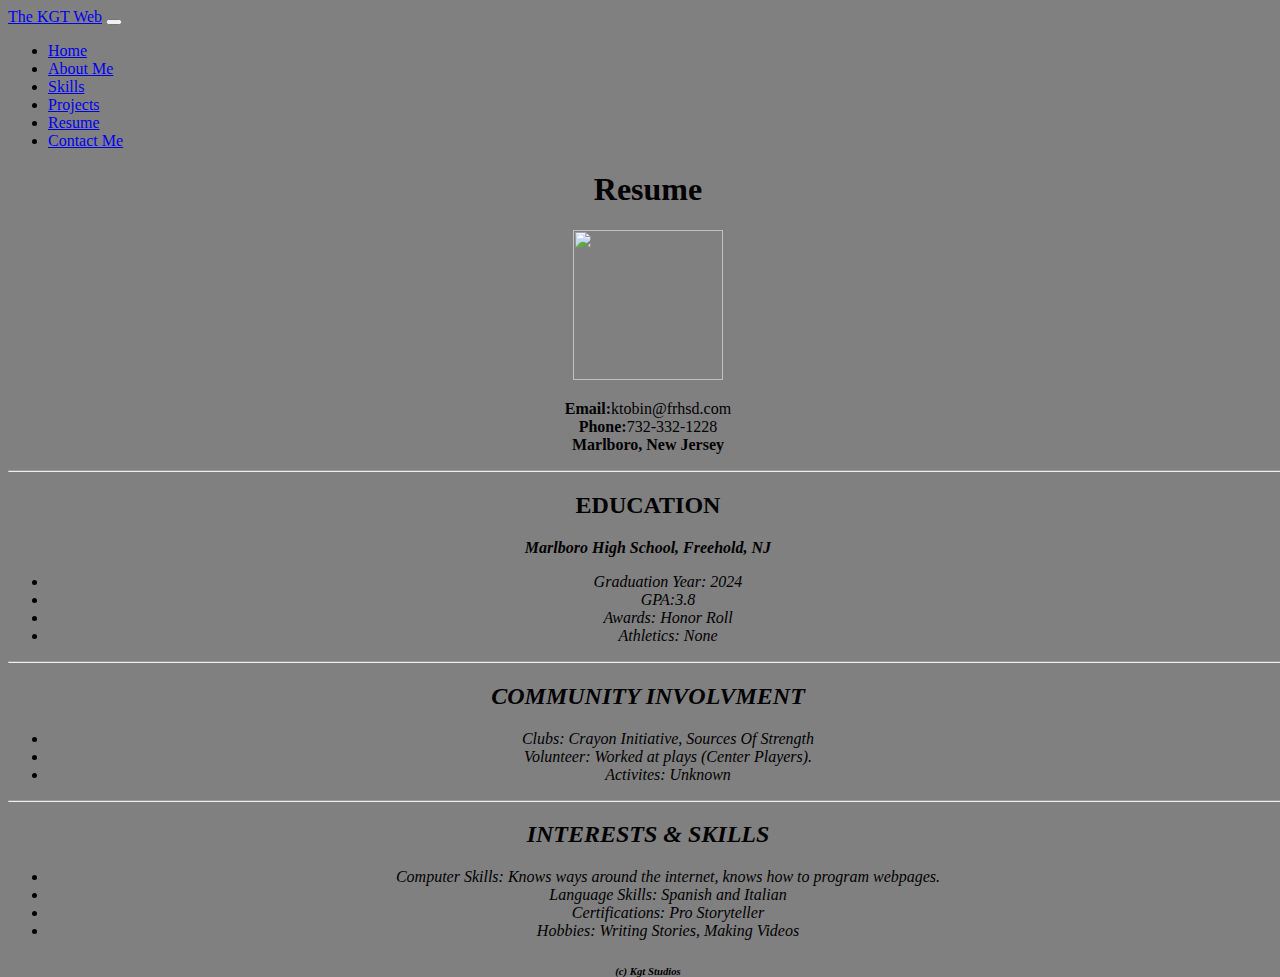
==== resume.html @ acd888a4 "Initial Commit" ====
<!DOCTYPE html>
<html>

<head>
  <meta charset="utf-8">
  <meta name="viewport" content="width=device-width">
  <title>The KGT Web: Resume</title>
  <link href="https://cdn.jsdelivr.net/npm/bootstrap@5.2.2/dist/css/bootstrap.min.css" rel="stylesheet"
    integrity="sha384-Zenh87qX5JnK2Jl0vWa8Ck2rdkQ2Bzep5IDxbcnCeuOxjzrPF/et3URy9Bv1WTRi" crossorigin="anonymous">
  <link href="style.css" rel="stylesheet" type="text/css"/>
</head>

<body>
  <div class="container text-center">

    <nav class="navbar navbar-expand-lg bg-light">
      <div class="container-fluid">
        <a class="navbar-brand" href="#">The KGT Web</a>
        <button class="navbar-toggler" type="button" data-bs-toggle="collapse" data-bs-target="#navbarSupportedContent"
          aria-controls="navbarSupportedContent" aria-expanded="false" aria-label="Toggle navigation">
          <span class="navbar-toggler-icon"></span>
        </button>
        <div class="collapse navbar-collapse" id="navbarSupportedContent">
          <ul class="navbar-nav me-auto mb-2 mb-lg-0">

            <li class="nav-item">
              <a class="nav-link" aria-current="page" href="index.html">Home</a>
            </li>

            <li class="nav-item">
              <a class="nav-link" href="aboutme.html">About Me</a>
            </li>

            <li class="nav-item">
              <a class="nav-link" href="skills.html">Skills</a>
            </li>

            <li class="nav-item">
              <a class="nav-link" href="projects.html">Projects</a>
            </li>

            <li class="nav-item">
              <a class="nav-link active" href="resume.html">Resume</a>
            </li>

            <li class="nav-item">
              <a class="nav-link" href="contactme.html">Contact Me</a>
            </li>

          </ul>

        </div>
      </div>
    </nav>
    <div class="container">
      <script src="script.js"></script>

      <body>
        <div class="container">
          <script src="script.js"></script>
          <center>
            <h1>Resume</h1>
           <img src="https://i.imgur.com/kZR8jaN.png" width="150" height="150">
            <p>
                <b>Email:</b>ktobin@frhsd.com<br>
                <b>Phone:</b>732-332-1228<br>
                <b>Marlboro, New Jersey</b>
                </p>
                <hr>
            <h2>EDUCATION</h2>    
            <p>
            <b><i>Marlboro High School, Freehold, NJ</b> 
            </p>
            <ul>
                <li>Graduation Year: 2024</li>
                <li>GPA:3.8</li>
                <li>Awards: Honor Roll</li>
                <li>Athletics: None</li>
            </ul>
            <hr>
            <h2>COMMUNITY INVOLVMENT</h3>
            <ul>
                <li>Clubs: Crayon Initiative, Sources Of Strength</li>
                <li>Volunteer: Worked at plays (Center Players).</li>
                <li>Activites: Unknown</li>
                </ul>
                <hr>
            <h2>INTERESTS & SKILLS</h2>
            <ul>
                <li>Computer Skills: Knows ways around the internet, knows how to program webpages.</li>
                <li>Language Skills: Spanish and Italian</li>
                <li>Certifications: Pro Storyteller</li>
                <li>Hobbies: Writing Stories, Making Videos</li>
            </ul>
    </body>
          <h6>(c) Kgt Studios</h6>
        </div>
    </div>
  </div>
  <!--Originally, this page was just a link to the original Resume page, made with CodeHS.-->
   <script src="https://cdn.jsdelivr.net/npm/bootstrap@5.2.2/dist/js/bootstrap.bundle.min.js"
    integrity="sha384-OERcA2EqjJCMA+/3y+gxIOqMEjwtxJY7qPCqsdltbNJuaOe923+mo//f6V8Qbsw3"
    crossorigin="anonymous"></script>


</body>

</html>
---- style.css ----
html, body {
  height: 100%;
  width: 100%;
}
 body{
   background-color: grey;
 }
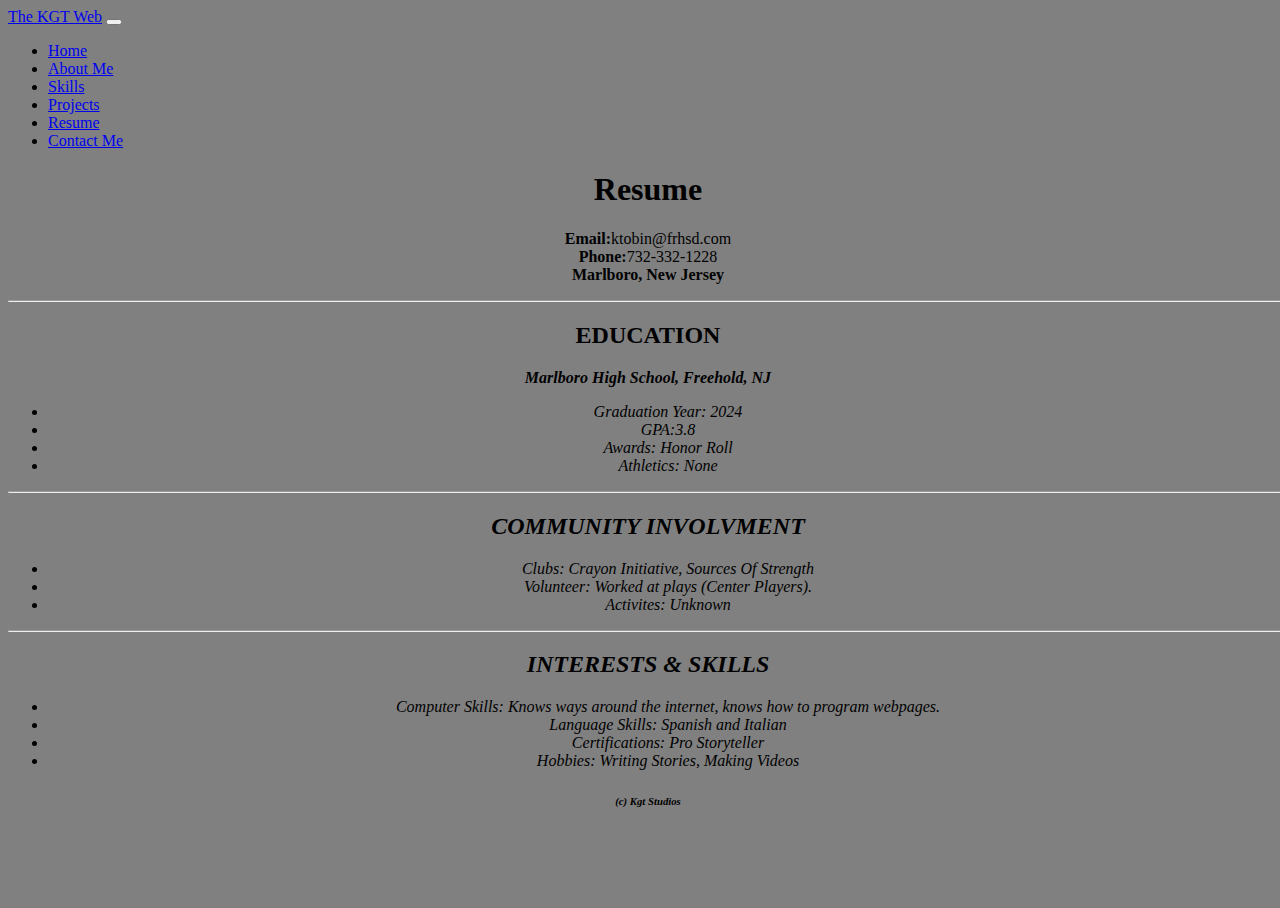
==== commit 6da85910: "Quick Refresh" ====
--- a/resume.html
+++ b/resume.html
@@ -60,7 +60,6 @@
           <script src="script.js"></script>
           <center>
             <h1>Resume</h1>
-           <img src="https://i.imgur.com/kZR8jaN.png" width="150" height="150">
             <p>
                 <b>Email:</b>ktobin@frhsd.com<br>
                 <b>Phone:</b>732-332-1228<br>
